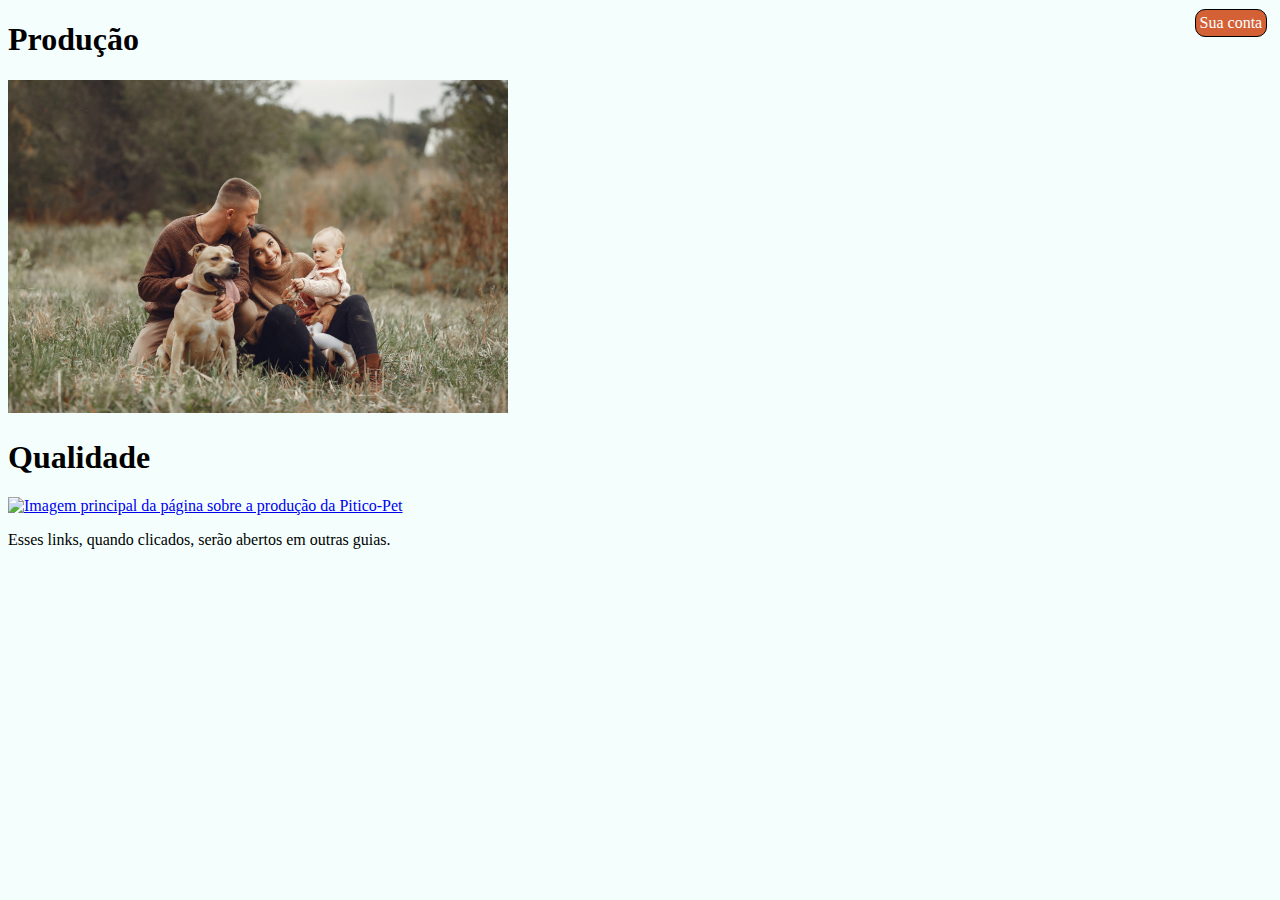
==== index.html @ aafb4e0d "Initial commit" ====
<!DOCTYPE html>
<html lang="pt-br">
<head>
    <meta charset="UTF-8">
    <meta name="viewport" content="width=device-width, initial-scale=1.0">
    <title>Pitico-Pet</title>
    <link rel="stylesheet" href="style.css">
    <script src="js's/js.js"></script>
    <link rel="shortcut icon" href="Img/Icons/IconePB.png" type="image/x-icon">
</head>
<body>

    <a id="cadastro" href="Cad.html">Sua conta</a>

    <main>
    <h1>Produção</h1>
    <a href="Sobre.html"><img width="500px" src="Img/ImgSobre/Familia&Cachorro.jpg" alt="Imagem principal da página sobre a Pitico-Pet"></a>

    <h1>Qualidade</h1>
    <a href="Quali.html"><img width="500px" src="Img/ImgQuali/Equipe.jpg" alt="Imagem principal da página sobre a produção da Pitico-Pet"></a>
    </main>

    <p>Esses links, quando clicados, serão abertos em outras guias.</p>

</body>
</html>

<!--
    TURMA:148
    NOME:Arthur Oliveira de Souza
    NOME:Daniel Lucas Vasconcelos Hermenegildo
-->
---- style.css ----
@charset "UTF-8";

/*Paleta de cores:
    #258ea6 --> Azul(claro)
    #d36135 --> Marrom
    #f4fffd --> Branco(sem ser o branco absoluto)
    #011936 --> Azul(escuro)
    #465362 --> Cinza
*/

:root {
    --AzulClaro: #258ea6;   /*Cor do texto: preto*/
    --Marrom: #d36135;      /*Cor do texto: preto*/
    --Branco: #f4fffd;      /*Cor do texto: preto*/
    --AzulEscuro: #011936;  /*Cor do texto: branco*/
    --Cinza: #465362;       /*Cor do texto: branco*/
} 

body {
    background-color: var(--Branco);
}

#cadastro {
    position: fixed;
    right: 1%;
    top: 1%;
    color: white;
    background-color: var(--Marrom);
    padding: 4px;
    text-decoration: none;
    border-radius: 10px;
    border: 1px solid black;
}

#cadastro:hover {
    font-style: oblique;
    font-size: 18px;
    transition-duration: 0.25s;
}
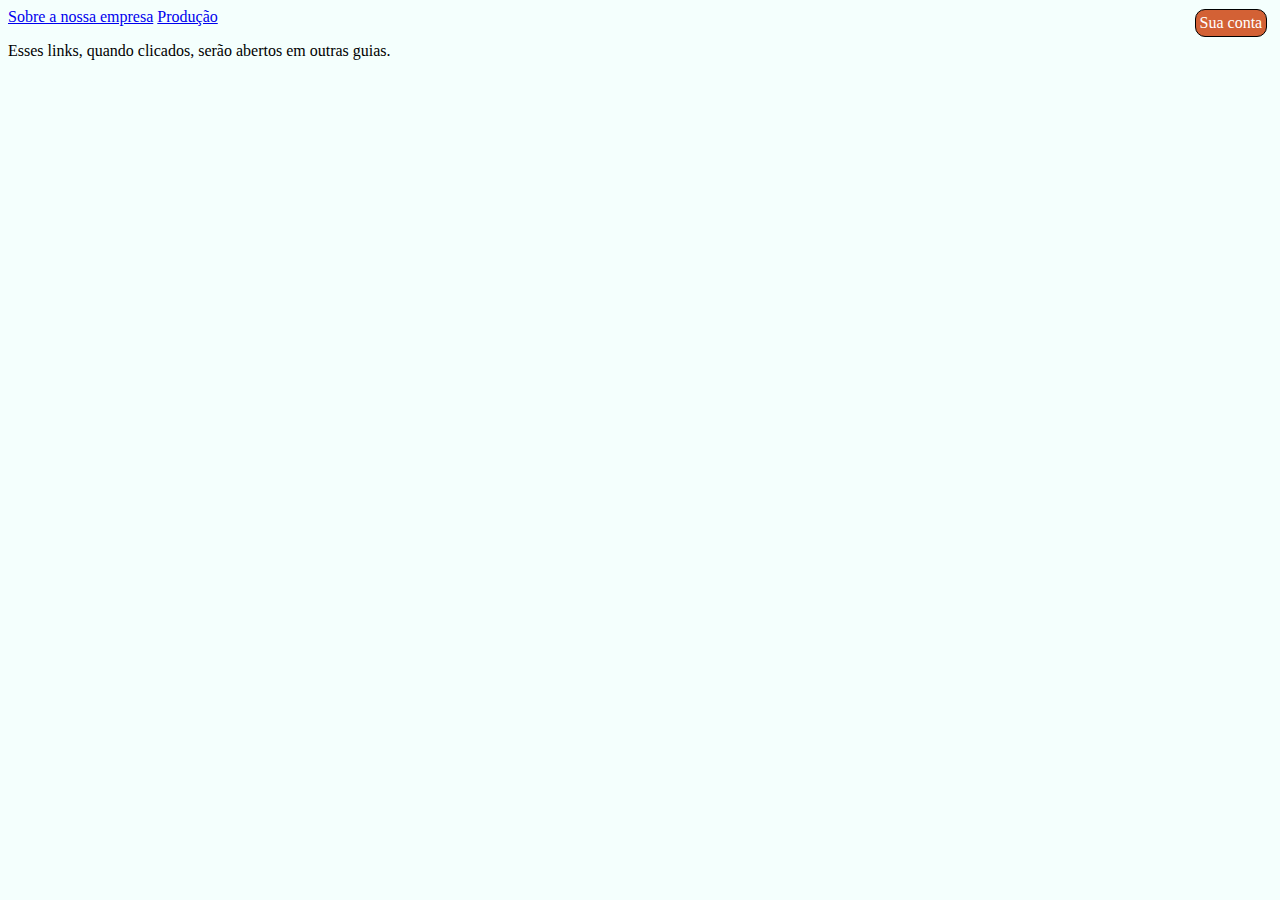
==== commit 834294f9: "Atualização02" ====
--- a/index.html
+++ b/index.html
@@ -13,11 +13,9 @@
     <a id="cadastro" href="Cad.html">Sua conta</a>
 
     <main>
-    <h1>Produção</h1>
-    <a href="Sobre.html"><img width="500px" src="Img/ImgSobre/Familia&Cachorro.jpg" alt="Imagem principal da página sobre a Pitico-Pet"></a>
+    <a href="Sobre.html">Sobre a nossa empresa</a>
 
-    <h1>Qualidade</h1>
-    <a href="Quali.html"><img width="500px" src="Img/ImgQuali/Equipe.jpg" alt="Imagem principal da página sobre a produção da Pitico-Pet"></a>
+    <a href="Quali.html">Produção</a>
     </main>
 
     <p>Esses links, quando clicados, serão abertos em outras guias.</p>
